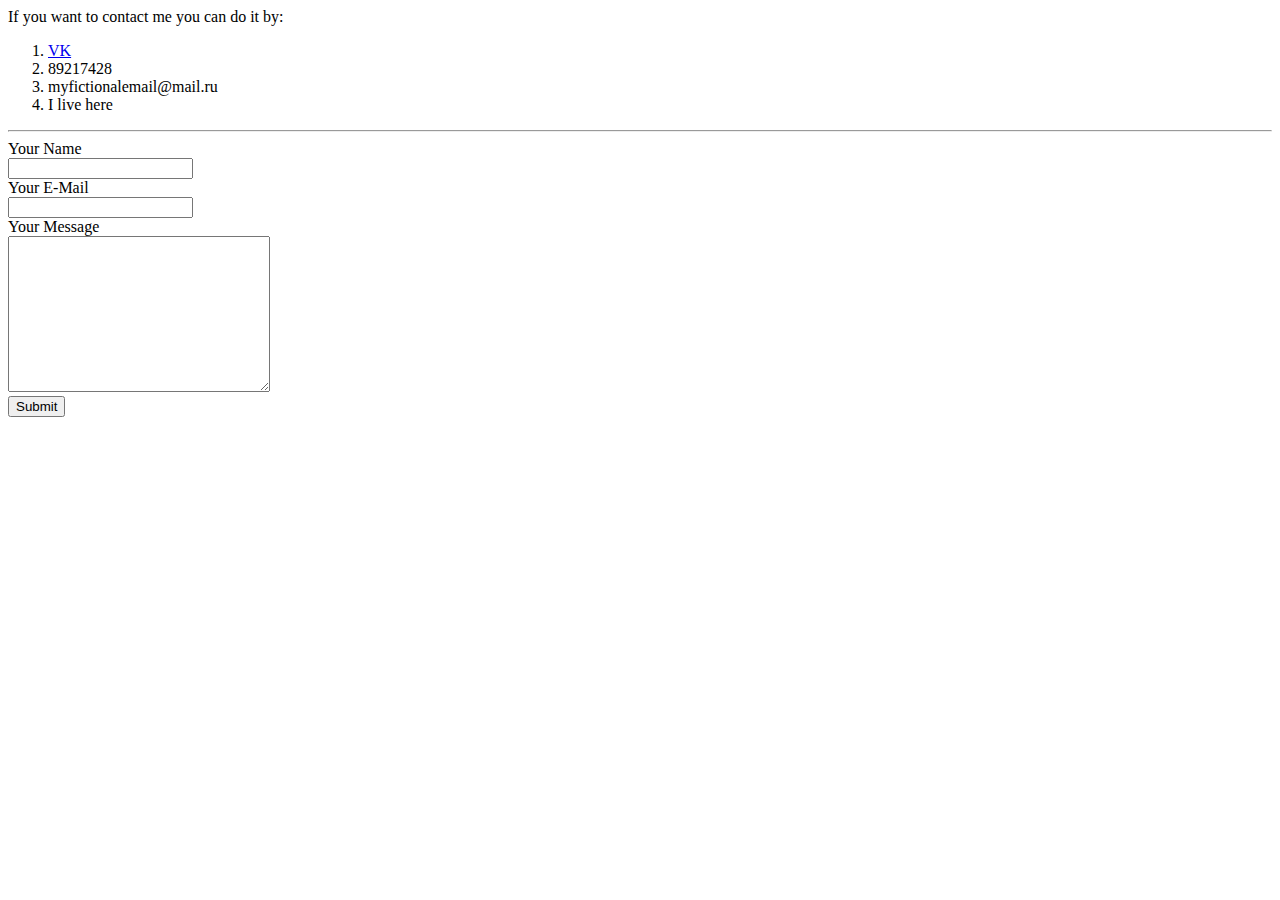
==== contacts.html @ 8300ab59 "Added CV Files" ====
<!DOCTYPE html>
<html lang="en" dir="ltr">
<head>
  <meta charset="utf-8">
  <title>Contact Me</title>
</head>

<body>
  If you want to contact me you can do it by:
  <ol>
    <li><a href="https://vk.com/maxim_vilkov">VK</a></li>
    <li>89217428</li>
    <li>myfictionalemail@mail.ru</li>
    <li>I live here</li>
  </ol>
  <hr>
  <form class="" action="mailto:myfictionalemail@mail.ru" method="post" enctype="text/plain">
    <label>Your Name</label><br>
    <input type="text" name="Your Name" value=""><br>
    <label>Your E-Mail</label><br>
    <input type="email" name="Your E-Mail" value=""> <br>
    <label>Your Message</label><br>
      <textarea name="Your Message" rows="10" cols="30"></textarea> <br>
    <input type="submit" name="">
  </form>
</body>

</html>
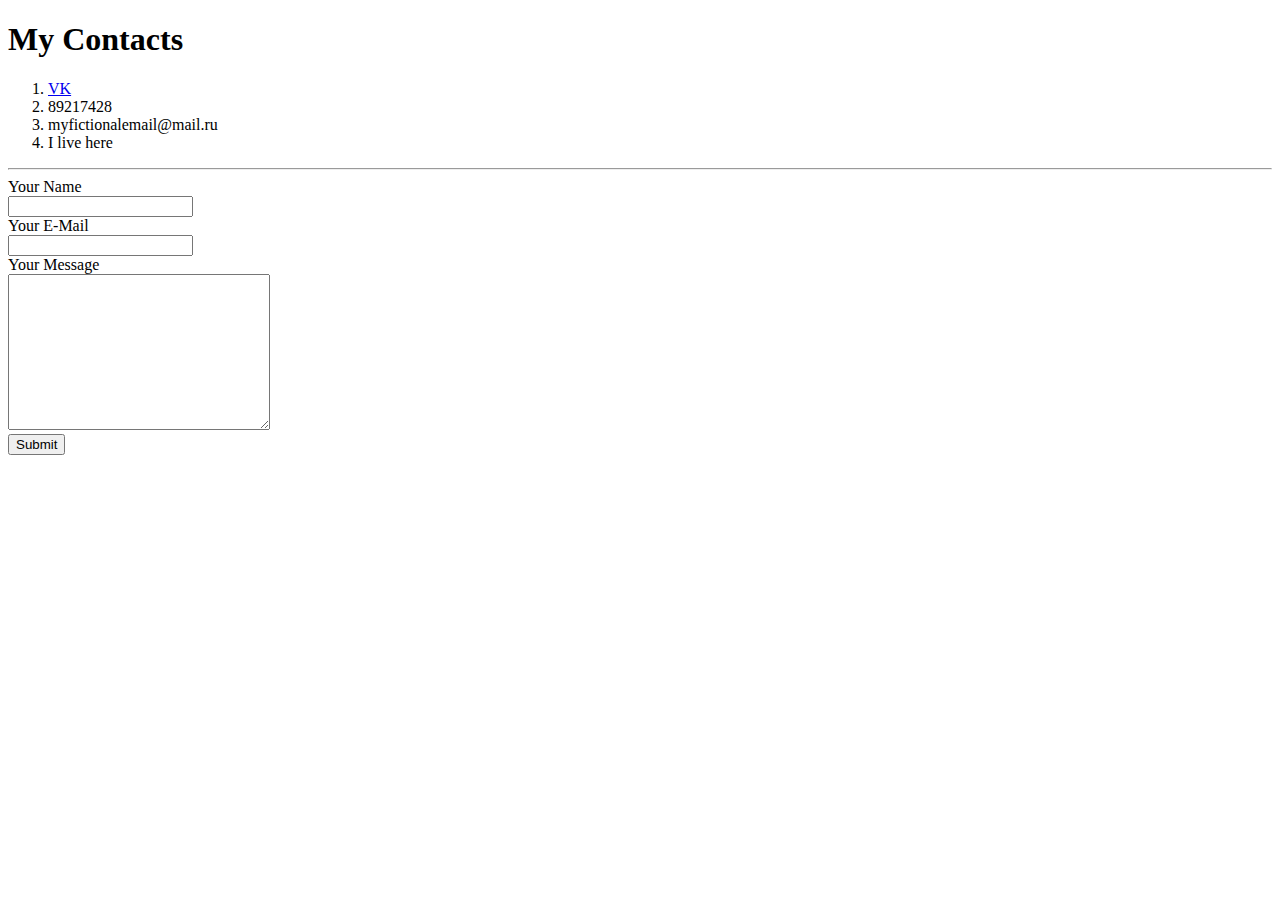
==== commit 7811fd4a: "Add files via upload" ====
--- a/contacts.html
+++ b/contacts.html
@@ -1,12 +1,14 @@
 <!DOCTYPE html>
 <html lang="en" dir="ltr">
+
 <head>
   <meta charset="utf-8">
   <title>Contact Me</title>
+  <link rel="stylesheet" href="CSS/styles.css">
 </head>
 
 <body>
-  If you want to contact me you can do it by:
+  <h1>My Contacts</h1>
   <ol>
     <li><a href="https://vk.com/maxim_vilkov">VK</a></li>
     <li>89217428</li>
@@ -20,7 +22,7 @@
     <label>Your E-Mail</label><br>
     <input type="email" name="Your E-Mail" value=""> <br>
     <label>Your Message</label><br>
-      <textarea name="Your Message" rows="10" cols="30"></textarea> <br>
+    <textarea name="Your Message" rows="10" cols="30"></textarea> <br>
     <input type="submit" name="">
   </form>
 </body>
